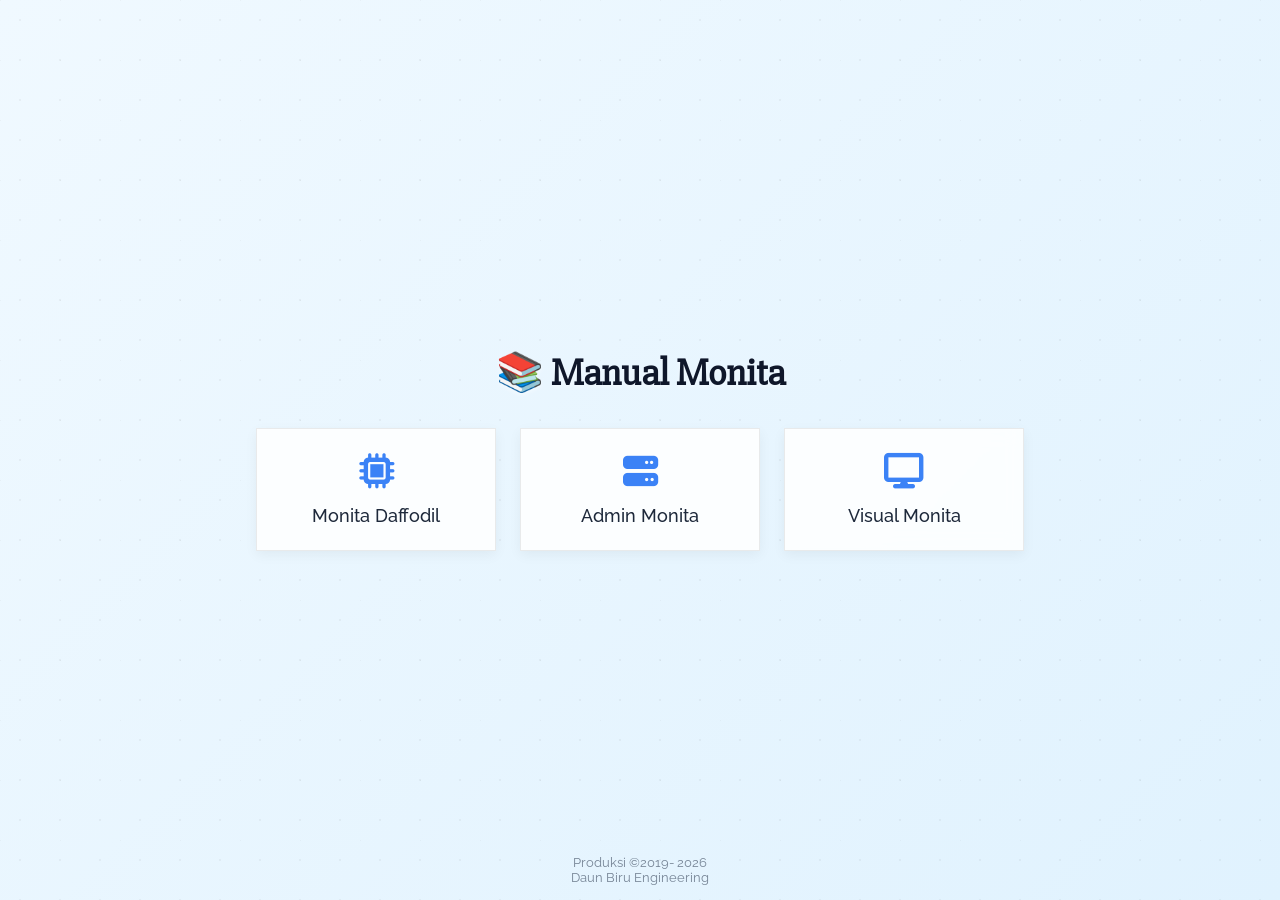
==== index.html @ cf487feb "update footer font-size" ====
<!doctype html>
<html lang="en">
  <head>
    <meta charset="UTF-8" />
    <meta name="viewport" content="width=device-width, initial-scale=1.0" />

    <title>📚 Manual Monita – Device & System Documentation</title>

    <!-- Basic SEO -->
    <meta
      name="title"
      content="📚 Manual Monita – Device & System Documentation"
    />
    <meta
      name="description"
      content="Panduan lengkap untuk konfigurasi perangkat, backend admin, dan pembuatan frontend/HMI. Akses manual teknis dengan desain elegan dan mudah dipahami."
    />

    <!-- Open Graph / Facebook / WhatsApp -->
    <meta property="og:type" content="website" />
    <meta
      property="og:title"
      content="📚 Manual Monita – Device & System Documentation"
    />
    <meta
      property="og:description"
      content="Panduan lengkap untuk konfigurasi perangkat, backend admin, dan pembuatan frontend/HMI."
    />
    <meta property="og:image" content="/_assets/manual.jpg" />
    <meta property="og:image:width" content="512" />
    <meta property="og:image:height" content="512" />
    <meta property="og:image:type" content="image/jpeg" />
    <meta property="og:url" content="https://manual.monita.co.id" />

    <!-- Twitter -->
    <meta name="twitter:card" content="summary_large_image" />
    <meta
      name="twitter:title"
      content="📚 Manual Monita – Device & System Documentation"
    />
    <meta
      name="twitter:description"
      content="Panduan lengkap untuk konfigurasi perangkat, backend admin, dan pembuatan frontend/HMI."
    />
    <meta name="twitter:image" content="/_assets/manual.jpg" />

    <!-- Optional: Theme Color -->
    <meta name="theme-color" content="#3b82f6" />

    <style>
      @import url("https://fonts.googleapis.com/css?family=Raleway|Slabo+27px");
      @import url("https://cdnjs.cloudflare.com/ajax/libs/font-awesome/6.5.0/css/all.min.css");

      * {
        margin: 0;
        padding: 0;
        box-sizing: border-box;
      }

      body {
        font-family: "Raleway", sans-serif;
        color: #1e293b;
        min-height: 100vh;
        display: flex;
        flex-direction: column;
        justify-content: center;
        align-items: center;
        background: linear-gradient(135deg, #f0f9ff, #e0f2fe, #bfdbfe);
        background-size: 200% 200%;
        animation: softMove 20s ease infinite;
        background-attachment: fixed;
        overflow: hidden;
        position: relative;
      }

      @keyframes softMove {
        0% {
          background-position: 0% 50%;
        }
        50% {
          background-position: 100% 50%;
        }
        100% {
          background-position: 0% 50%;
        }
      }

      /* Subtle geometric pattern overlay */
      body::before {
        content: "";
        position: absolute;
        inset: 0;
        background-image:
          radial-gradient(rgba(0, 0, 0, 0.04) 1px, transparent 1px),
          linear-gradient(120deg, rgba(0, 0, 0, 0.03) 1px, transparent 1px);
        background-size:
          40px 40px,
          60px 60px;
        pointer-events: none;
        z-index: 0;
      }

      h1 {
        font-family: "Slabo 27px", serif;
        font-size: 2.4rem;
        font-weight: 600;
        margin-bottom: 2rem;
        color: #0f172a;
        text-shadow: 0 2px 4px rgba(255, 255, 255, 0.5);
        position: relative;
        z-index: 1;
      }

      ul {
        list-style: none;
        display: flex;
        flex-wrap: wrap;
        gap: 1.5rem;
        justify-content: center;
        position: relative;
        z-index: 1;
      }

      li {
        background: rgba(255, 255, 255, 0.85);
        border: 1px solid rgba(0, 0, 0, 0.08);
        backdrop-filter: blur(8px);
        padding: 1.5rem 2rem;
        /*border-radius: 1rem;*/
        width: 240px;
        text-align: center;
        transition: all 0.3s ease;
        cursor: pointer;
        box-shadow: 0 4px 12px rgba(0, 0, 0, 0.05);
      }

      li:hover {
        transform: translateY(-6px);
        background: rgba(255, 255, 255, 0.95);
        box-shadow: 0 10px 25px rgba(0, 0, 0, 0.15);
      }

      a {
        text-decoration: none;
        color: #1e293b;
        font-weight: 500;
        display: flex;
        flex-direction: column;
        align-items: center;
        gap: 1rem;
        font-size: 1.1rem;
      }

      i {
        font-size: 2.2rem;
        color: #3b82f6;
        transition:
          transform 0.3s ease,
          color 0.3s ease;
      }

      li:hover i {
        transform: scale(1.15);
        color: #2563eb;
      }

      footer {
        position: absolute;
        bottom: 15px;
        font-size: 0.8rem;
        opacity: 0.7;
        z-index: 1;
        color: #475569;
        text-align: center;
      }

      @media (max-width: 600px) {
        h1 {
          font-size: 1.8rem;
          text-align: center;
          padding: 0 1rem;
        }

        ul {
          flex-direction: column;
          gap: 1rem;
        }

        /* li {
          width: 90%;
        } */
      }
    </style>
  </head>
  <body>
    <h1>📚 Manual Monita</h1>
    <ul>
      <li>
        <a href="/daffodil/">
          <i class="fa-solid fa-microchip"></i>
          Monita Daffodil
        </a>
      </li>
      <li>
        <a href="/admin/">
          <i class="fa-solid fa-server"></i>
          Admin Monita
        </a>
      </li>
      <li>
        <a href="/visual/">
          <i class="fa-solid fa-display"></i>
          Visual Monita
        </a>
      </li>
    </ul>

    <footer>
      Produksi &copy;2019-
      <script>
        document.write(new Date().getFullYear());
      </script>
      <br />Daun Biru Engineering
    </footer>
  </body>
</html>
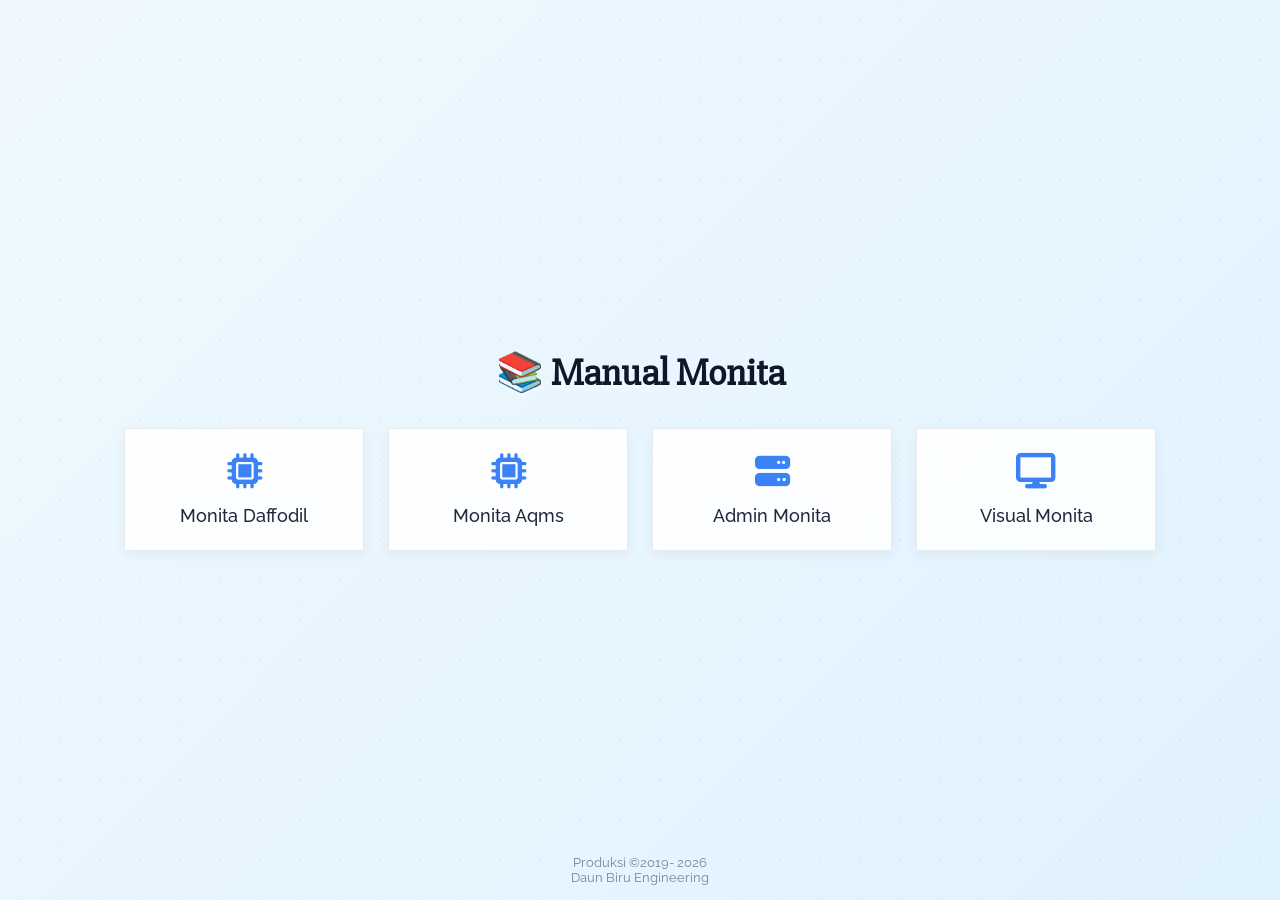
==== commit 8c034461: "tambah page AQMS" ====
--- a/index.html
+++ b/index.html
@@ -4,27 +4,27 @@
     <meta charset="UTF-8" />
     <meta name="viewport" content="width=device-width, initial-scale=1.0" />
 
-    <title>📚 Manual Monita – Device & System Documentation</title>
+    <title>📚 Manual Monita – Panduan Konfigurasi Sistem Monita</title>
 
     <!-- Basic SEO -->
     <meta
       name="title"
-      content="📚 Manual Monita – Device & System Documentation"
+      content="📚 Manual Monita – Panduan Konfigurasi Sistem Monita"
     />
     <meta
       name="description"
-      content="Panduan lengkap untuk konfigurasi perangkat, backend admin, dan pembuatan frontend/HMI. Akses manual teknis dengan desain elegan dan mudah dipahami."
+      content="Dokumentasi teknis Sistem Monita untuk konfigurasi, pengelolaan modul, dan optimalisasi operasional sistem."
     />
 
     <!-- Open Graph / Facebook / WhatsApp -->
     <meta property="og:type" content="website" />
     <meta
       property="og:title"
-      content="📚 Manual Monita – Device & System Documentation"
+      content="📚 Manual Monita – Panduan Konfigurasi Sistem Monita"
     />
     <meta
       property="og:description"
-      content="Panduan lengkap untuk konfigurasi perangkat, backend admin, dan pembuatan frontend/HMI."
+      content="Dokumentasi teknis Sistem Monita untuk konfigurasi, pengelolaan modul, dan optimalisasi operasional sistem."
     />
     <meta property="og:image" content="/_assets/manual.jpg" />
     <meta property="og:image:width" content="512" />
@@ -36,11 +36,11 @@
     <meta name="twitter:card" content="summary_large_image" />
     <meta
       name="twitter:title"
-      content="📚 Manual Monita – Device & System Documentation"
+      content="📚 Manual Monita – Panduan Konfigurasi Sistem Monita"
     />
     <meta
       name="twitter:description"
-      content="Panduan lengkap untuk konfigurasi perangkat, backend admin, dan pembuatan frontend/HMI."
+      content="Dokumentasi teknis Sistem Monita untuk konfigurasi, pengelolaan modul, dan optimalisasi operasional sistem."
     />
     <meta name="twitter:image" content="/_assets/manual.jpg" />
 
@@ -201,6 +201,12 @@
           Monita Daffodil
         </a>
       </li>
+            <li>
+        <a href="/aqms/">
+          <i class="fa-solid fa-microchip"></i>
+          Monita Aqms
+        </a>
+      </li>
       <li>
         <a href="/admin/">
           <i class="fa-solid fa-server"></i>
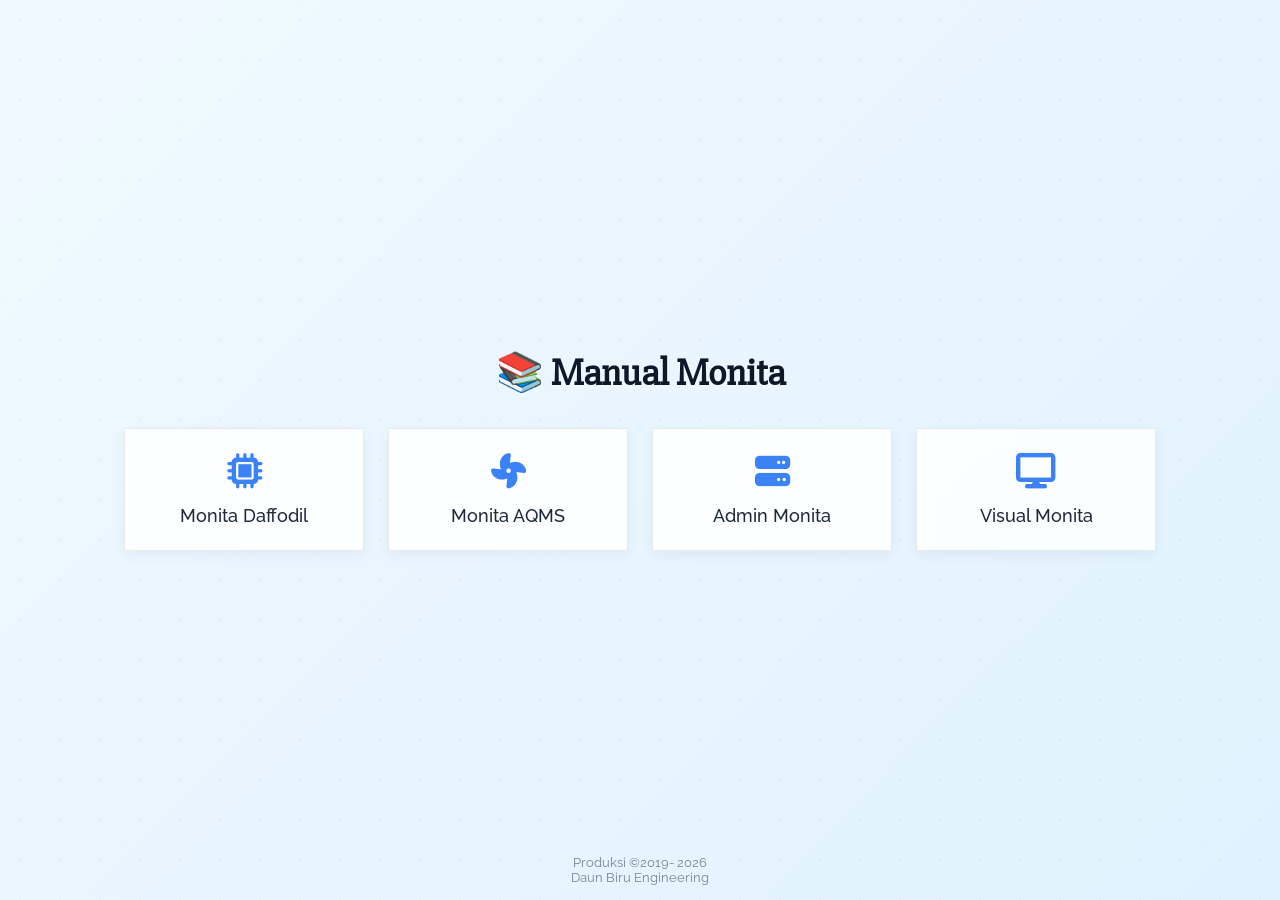
==== commit 3b2b37b8: "update aqms icon" ====
--- a/index.html
+++ b/index.html
@@ -13,7 +13,7 @@
     />
     <meta
       name="description"
-      content="Dokumentasi teknis Sistem Monita untuk konfigurasi, pengelolaan modul, dan optimalisasi operasional sistem."
+      content="Dokumentasi teknis Sistem Monita untuk konfigurasi, pengelolaan perangkat, dan optimalisasi operasional sistem."
     />
 
     <!-- Open Graph / Facebook / WhatsApp -->
@@ -24,7 +24,7 @@
     />
     <meta
       property="og:description"
-      content="Dokumentasi teknis Sistem Monita untuk konfigurasi, pengelolaan modul, dan optimalisasi operasional sistem."
+      content="Dokumentasi teknis Sistem Monita untuk konfigurasi, pengelolaan perangkat, dan optimalisasi operasional sistem."
     />
     <meta property="og:image" content="/_assets/manual.jpg" />
     <meta property="og:image:width" content="512" />
@@ -40,12 +40,15 @@
     />
     <meta
       name="twitter:description"
-      content="Dokumentasi teknis Sistem Monita untuk konfigurasi, pengelolaan modul, dan optimalisasi operasional sistem."
+      content="Dokumentasi teknis Sistem Monita untuk konfigurasi, pengelolaan perangkat, dan optimalisasi operasional sistem."
     />
     <meta name="twitter:image" content="/_assets/manual.jpg" />
 
     <!-- Optional: Theme Color -->
     <meta name="theme-color" content="#3b82f6" />
+
+    <!-- Favicon -->
+    <link rel="icon" href="/favicon.ico" />
 
     <style>
       @import url("https://fonts.googleapis.com/css?family=Raleway|Slabo+27px");
@@ -190,6 +193,21 @@
           width: 90%;
         } */
       }
+
+      /* Spin animation */
+      @keyframes spinFan {
+        from {
+          transform: rotate(0deg);
+        }
+        to {
+          transform: rotate(360deg);
+        }
+      }
+
+      /* Only spin the fan icon on hover */
+      li:hover .fa-fan {
+        animation: spinFan 1s linear infinite;
+      }
     </style>
   </head>
   <body>
@@ -201,10 +219,10 @@
           Monita Daffodil
         </a>
       </li>
-            <li>
+      <li>
         <a href="/aqms/">
-          <i class="fa-solid fa-microchip"></i>
-          Monita Aqms
+          <i class="fa-solid fa-fan"></i>
+          Monita AQMS
         </a>
       </li>
       <li>
